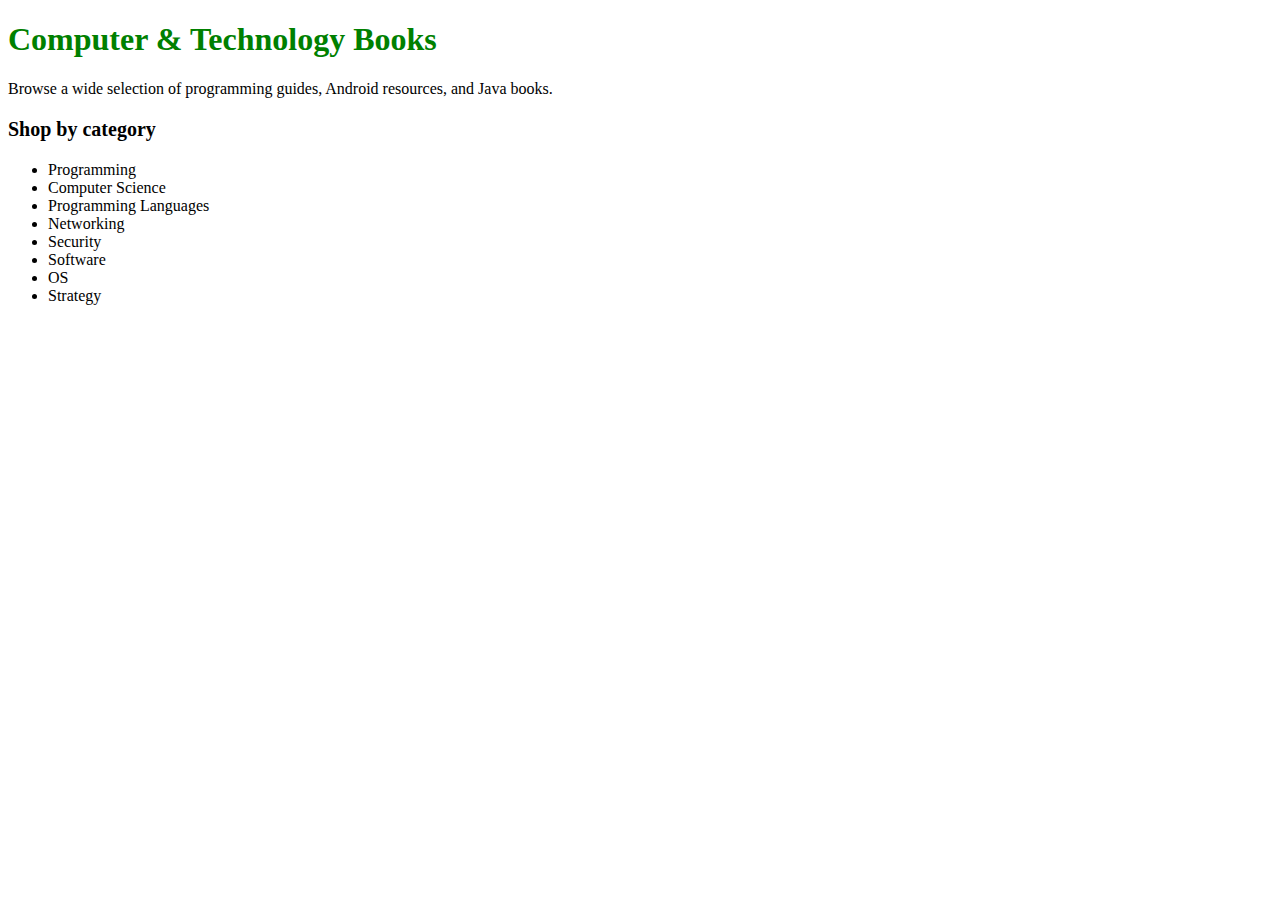
==== amazon/index.html @ ec645bf7 "Worked on several of these" ====
<!DOCTYPE html>
<html>
  <head>
    <meta charset="utf-8">
    <link href="styles.css" rel="stylesheet" type="text/css"
  </head>
  <title>Amazon</title>
  <body>
  <h1>Computer & Technology Books</h1>
    <p>Browse a wide selection of programming guides, Android resources, and Java books.</p>
    <p id="shop">Shop by category</p>
  <div>
      <ul>
        <li>Programming</li>
        <li>Computer Science</li>
        <li>Programming Languages</li>
        <li>Networking</li>
        <li>Security</li>
        <li>Software</li>
        <li>OS</li>
        <li>Strategy
  </body>
</html>
---- amazon/styles.css ----
h1 {
  color: green;
  display: block;
  }
#shop {
  font-weight: bold;
  font-size: 20px;
}
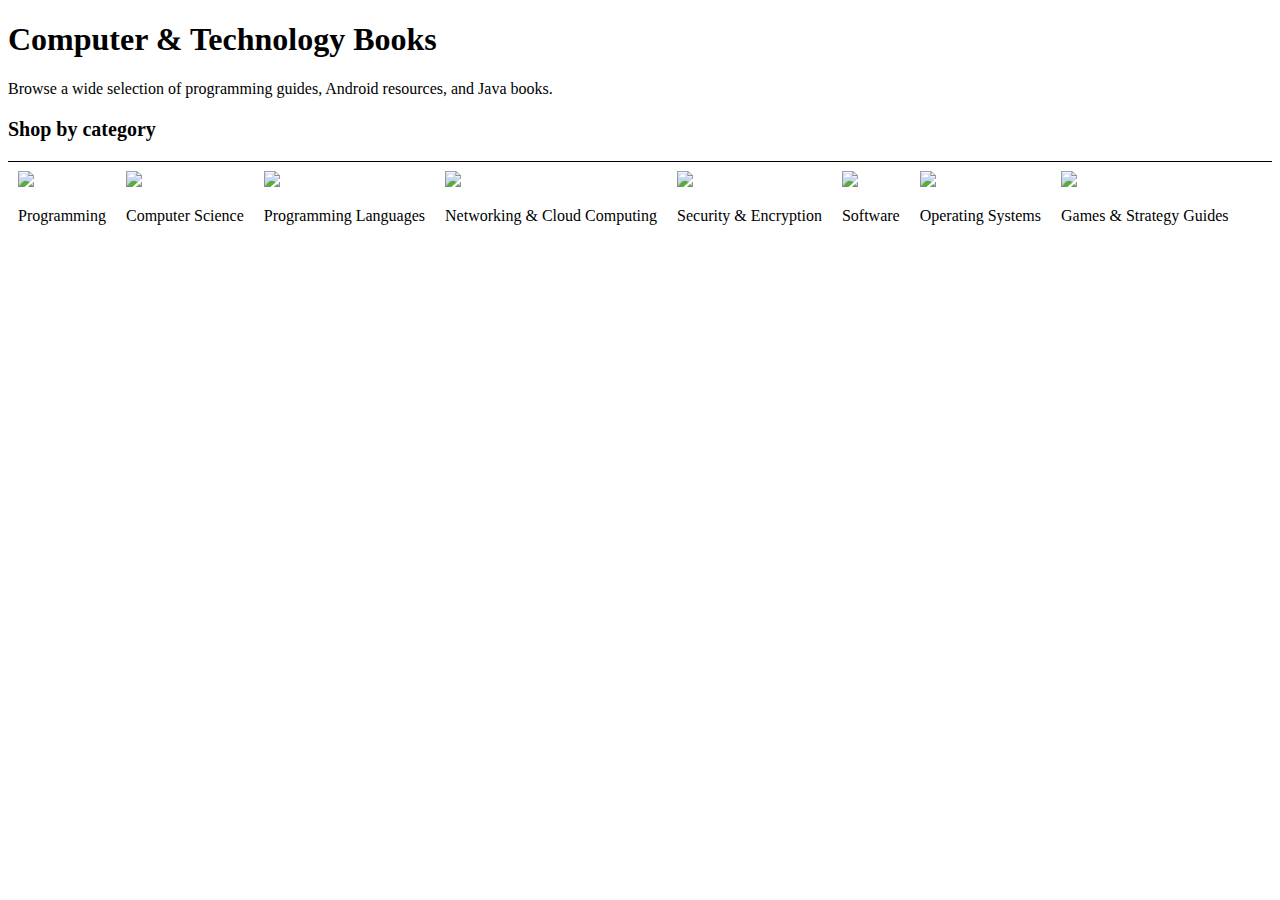
==== commit 545585cb: "Completed Amazon" ====
--- a/amazon/index.html
+++ b/amazon/index.html
@@ -6,18 +6,43 @@
   </head>
   <title>Amazon</title>
   <body>
-  <h1>Computer & Technology Books</h1>
-    <p>Browse a wide selection of programming guides, Android resources, and Java books.</p>
-    <p id="shop">Shop by category</p>
-  <div>
-      <ul>
-        <li>Programming</li>
-        <li>Computer Science</li>
-        <li>Programming Languages</li>
-        <li>Networking</li>
-        <li>Security</li>
-        <li>Software</li>
-        <li>OS</li>
-        <li>Strategy
+
+      <h1>Computer & Technology Books</h1>
+        <p>Browse a wide selection of programming guides, Android resources, and Java books.</p>
+    <main>
+        <p id="shop">Shop by category</p>
+    <div>
+      <img src="https://via.placeholder.com/350x150">
+      <p>Programming</p>
+    </div>
+    <div>
+      <img src="https://via.placeholder.com/350x150">
+      <p>Computer Science</p>
+    </div>
+    <div>
+      <img src="https://via.placeholder.com/350x150">
+      <p>Programming Languages</p>
+    </div>
+    <div>
+      <img src="https://via.placeholder.com/350x150">
+      <p>Networking & Cloud Computing</p>
+    </div>
+    <div>
+      <img src="https://via.placeholder.com/350x150">
+      <p>Security & Encryption</p>
+    </div>
+    <div>
+      <img src="https://via.placeholder.com/350x150">
+      <p>Software</p>
+    </div>
+    <div>
+      <img src="https://via.placeholder.com/350x150"></a>
+      <p>Operating Systems</p>
+    </div>
+    <div>
+      <img src="https://via.placeholder.com/350x150"></a>
+      <p>Games & Strategy Guides</p>
+    </div>
+  </main>
   </body>
 </html>
--- a/amazon/styles.css
+++ b/amazon/styles.css
@@ -1,8 +1,13 @@
-h1 {
-  color: green;
-  display: block;
-  }
+div {
+  float: left;
+  padding: 10px;
+  margin-top: 0 5% 0 5%;
+}
+main {
+  border-bottom: 1px solid black;
+
+}
+
 #shop {
   font-weight: bold;
   font-size: 20px;
-}
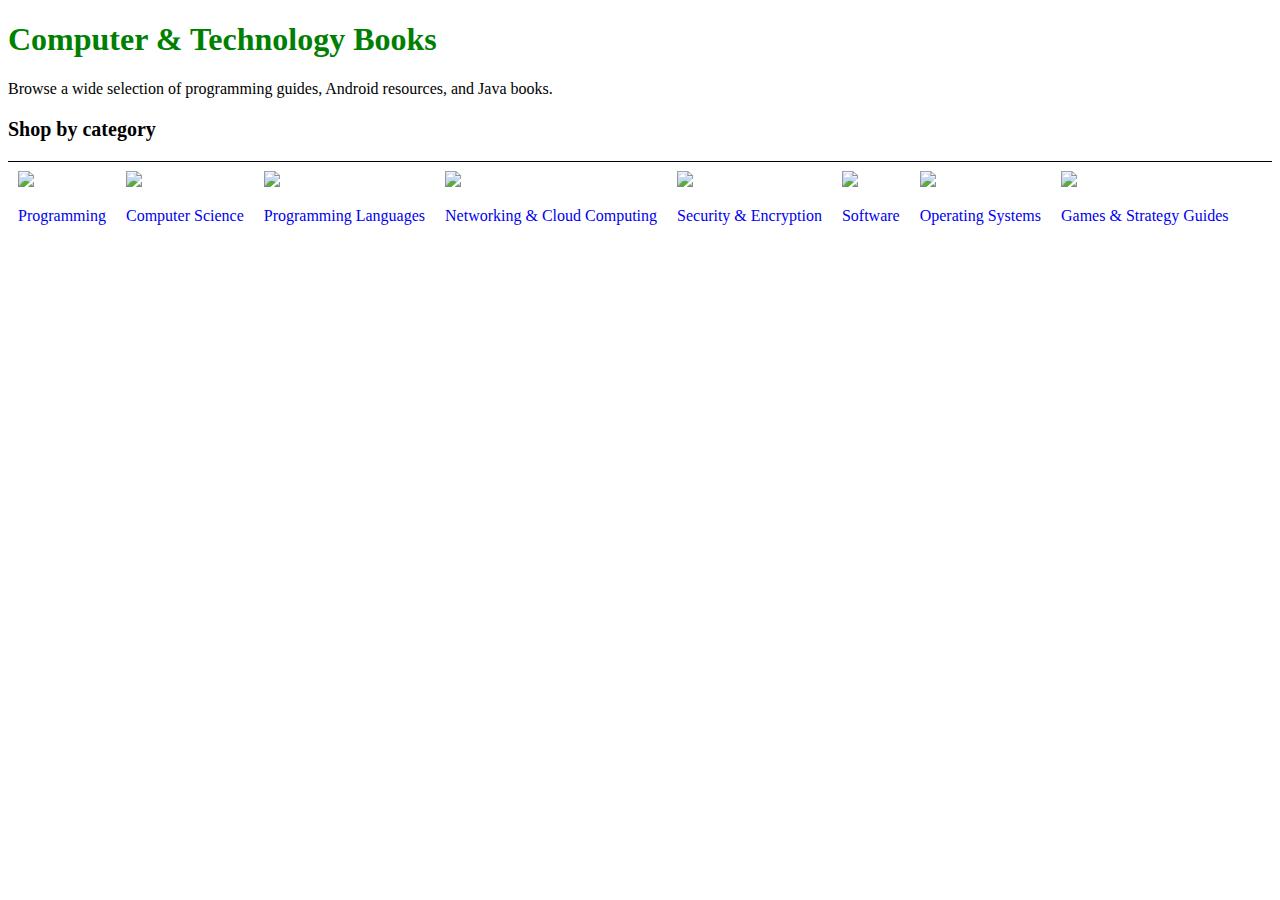
==== commit 5f88bcbc: "Edited the title color and removed the underline of the links" ====
--- a/amazon/index.html
+++ b/amazon/index.html
@@ -13,35 +13,35 @@
         <p id="shop">Shop by category</p>
     <div>
       <img src="https://via.placeholder.com/350x150">
-      <p>Programming</p>
+      <p><a href="#">Programming</a></p>
     </div>
     <div>
       <img src="https://via.placeholder.com/350x150">
-      <p>Computer Science</p>
+      <p><a href="#">Computer Science</a></p>
     </div>
     <div>
       <img src="https://via.placeholder.com/350x150">
-      <p>Programming Languages</p>
+      <p><a href="#">Programming Languages</a></p>
     </div>
     <div>
       <img src="https://via.placeholder.com/350x150">
-      <p>Networking & Cloud Computing</p>
+      <p><a href="#">Networking & Cloud Computing</a></p>
     </div>
     <div>
       <img src="https://via.placeholder.com/350x150">
-      <p>Security & Encryption</p>
+      <p><a href="#">Security & Encryption</a></p>
     </div>
     <div>
       <img src="https://via.placeholder.com/350x150">
-      <p>Software</p>
+      <p><a href="#">Software</a></p>
     </div>
     <div>
-      <img src="https://via.placeholder.com/350x150"></a>
-      <p>Operating Systems</p>
+      <img src="https://via.placeholder.com/350x150">
+      <p><a href="#">Operating Systems</a></p>
     </div>
     <div>
-      <img src="https://via.placeholder.com/350x150"></a>
-      <p>Games & Strategy Guides</p>
+      <img src="https://via.placeholder.com/350x150">
+      <p><a href="#">Games & Strategy Guides</a></p>
     </div>
   </main>
   </body>
--- a/amazon/styles.css
+++ b/amazon/styles.css
@@ -11,3 +11,11 @@
 #shop {
   font-weight: bold;
   font-size: 20px;
+}
+h1 {
+  color: green;
+}
+
+a {
+  text-decoration: none;
+}
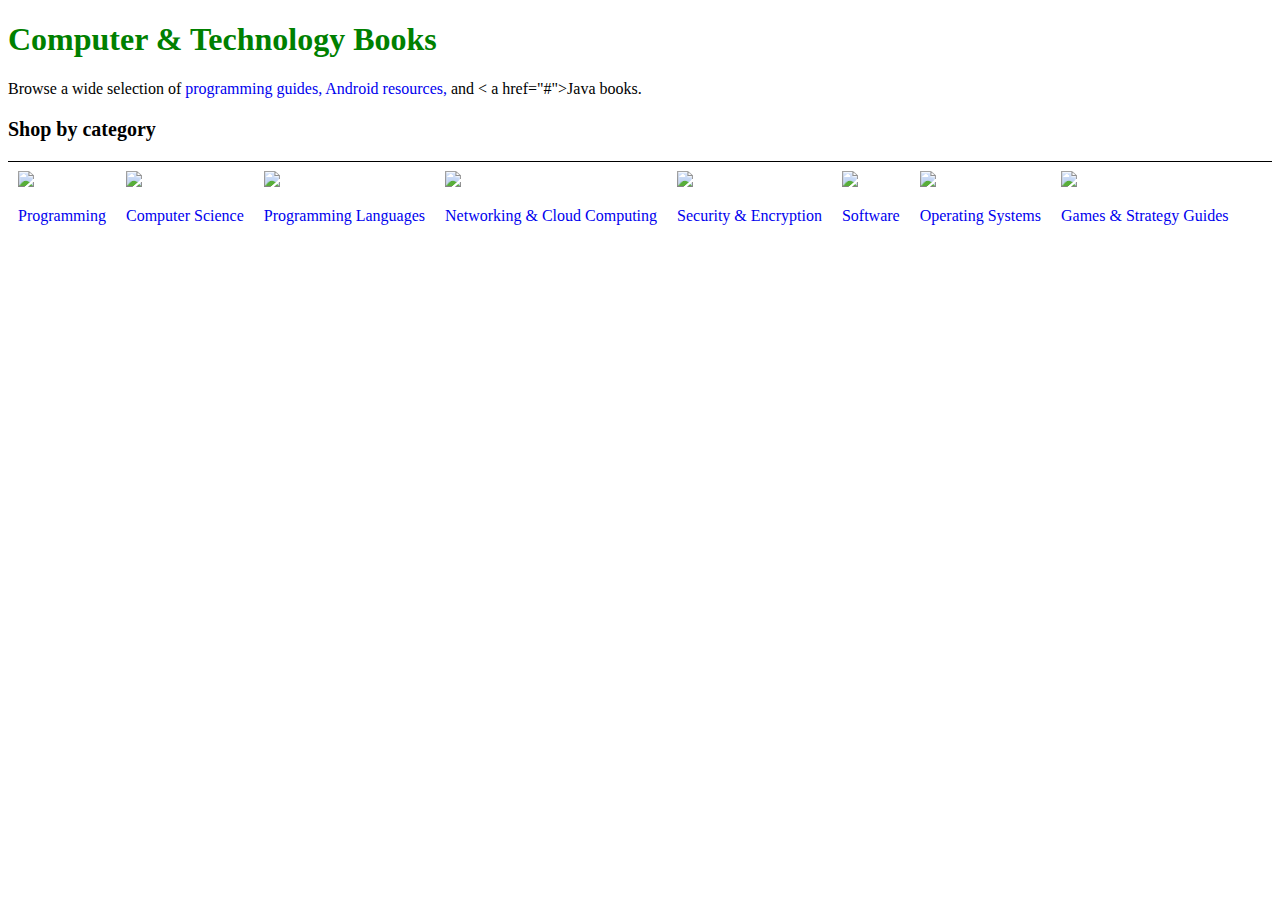
==== commit 85bdf0b4: "Edited some links on amazon and removed a declaration from styles on stevens css" ====
--- a/amazon/index.html
+++ b/amazon/index.html
@@ -2,13 +2,13 @@
 <html>
   <head>
     <meta charset="utf-8">
-    <link href="styles.css" rel="stylesheet" type="text/css"
+    <link href="styles.css" rel="stylesheet" type="text/css">
   </head>
   <title>Amazon</title>
   <body>
 
       <h1>Computer & Technology Books</h1>
-        <p>Browse a wide selection of programming guides, Android resources, and Java books.</p>
+        <p>Browse a wide selection of <a href="#">programming guides, Android resources,</a> and < a href="#">Java books.</p>
     <main>
         <p id="shop">Shop by category</p>
     <div>
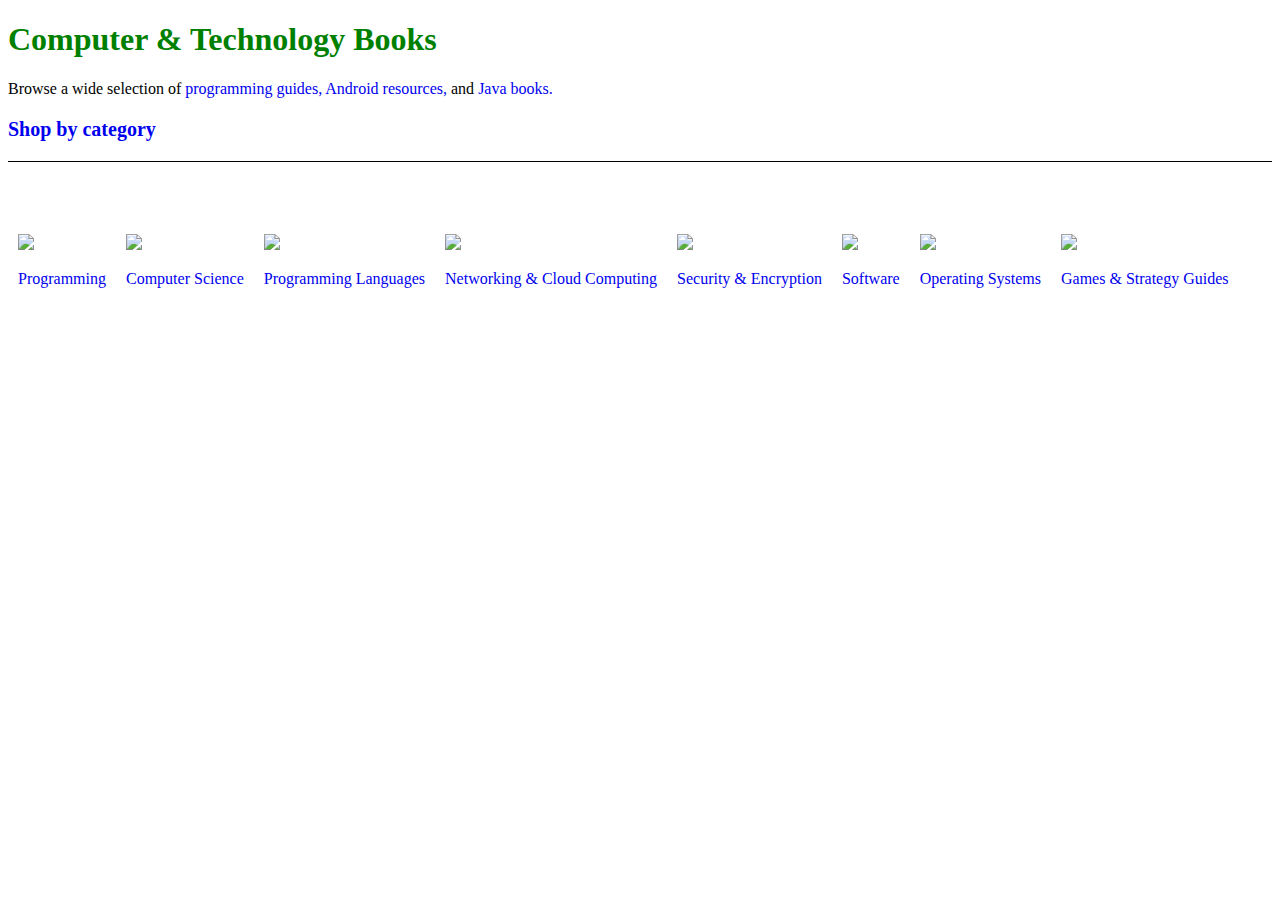
==== commit 0c21e196: "fixed anchor tag" ====
--- a/amazon/index.html
+++ b/amazon/index.html
@@ -8,7 +8,7 @@
   <body>
 
       <h1>Computer & Technology Books</h1>
-        <p>Browse a wide selection of <a href="#">programming guides, Android resources,</a> and < a href="#">Java books.</p>
+        <p>Browse a wide selection of <a href="#">programming guides, Android resources,</a> and <a href="#">Java books.</p>
     <main>
         <p id="shop">Shop by category</p>
     <div>
--- a/amazon/styles.css
+++ b/amazon/styles.css
@@ -1,7 +1,7 @@
 div {
   float: left;
   padding: 10px;
-  margin-top: 0 5% 0 5%;
+  margin-top: 5%;
 }
 main {
   border-bottom: 1px solid black;
